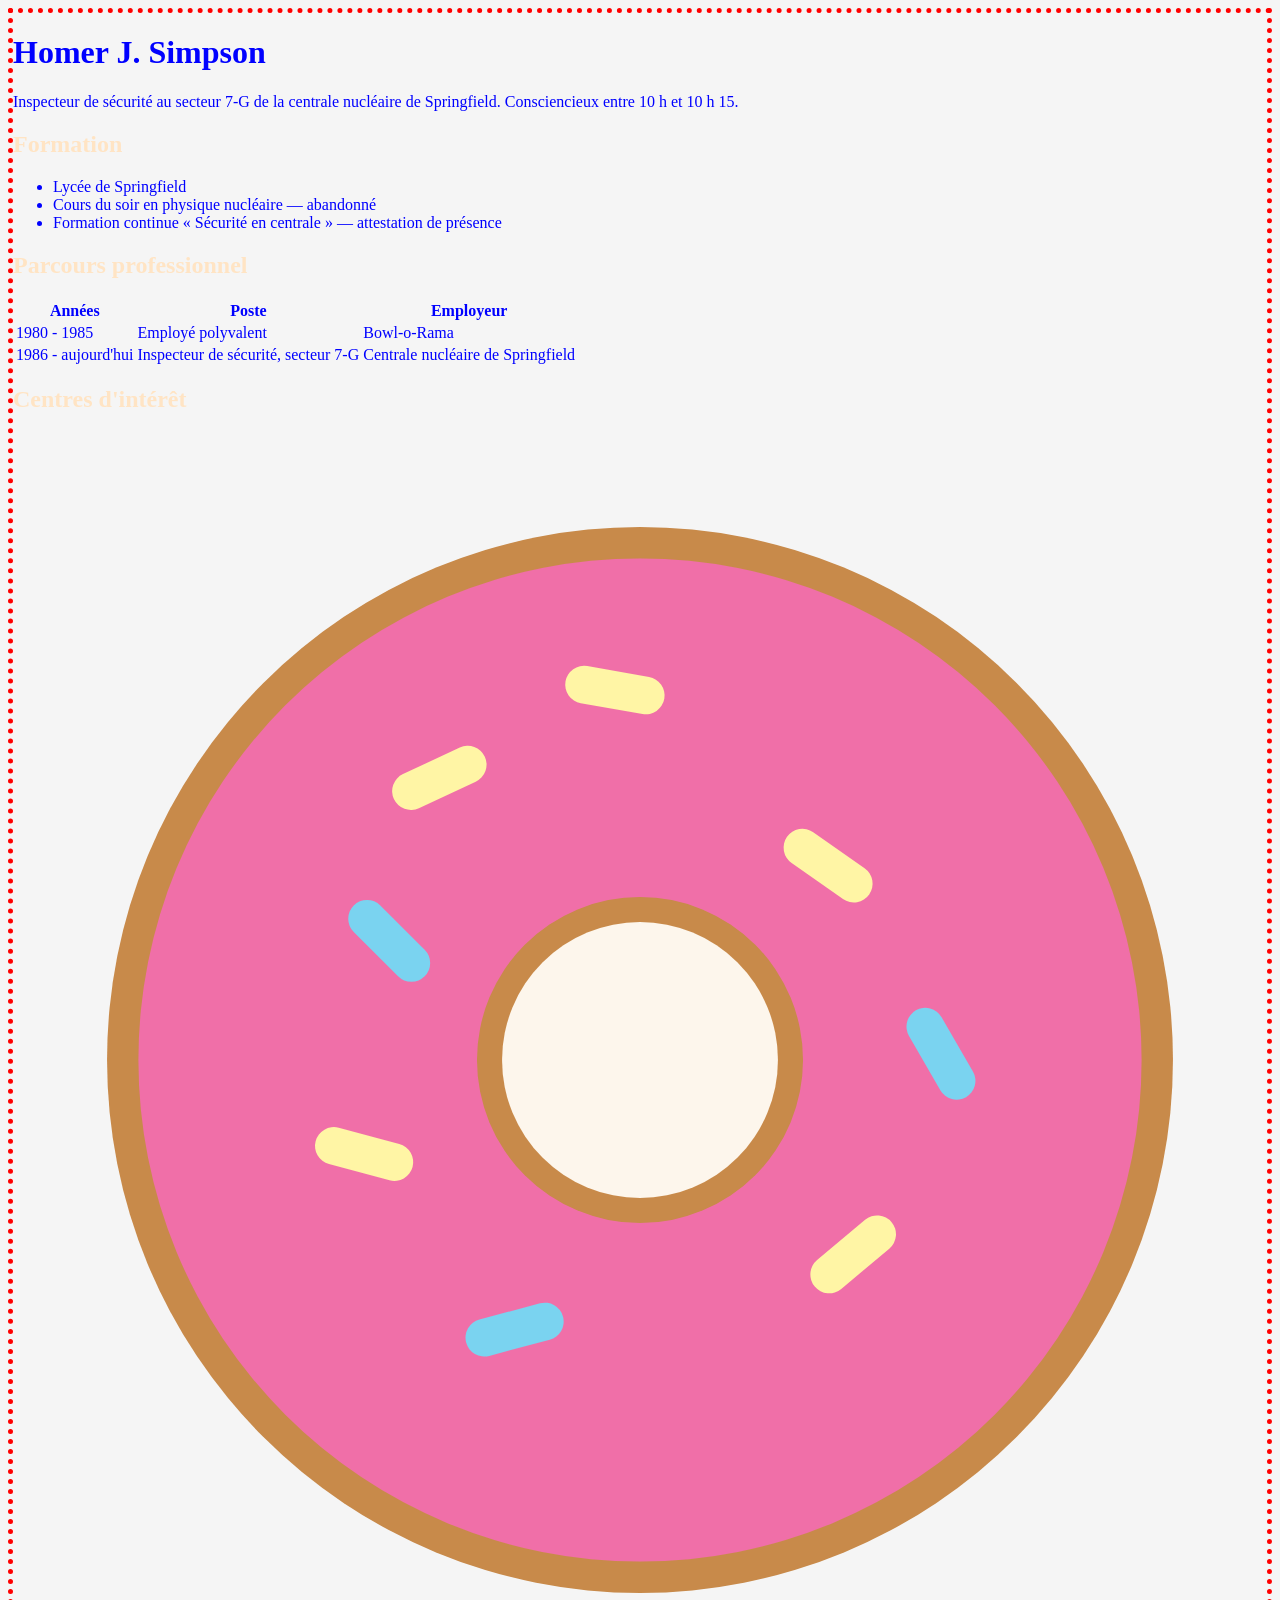
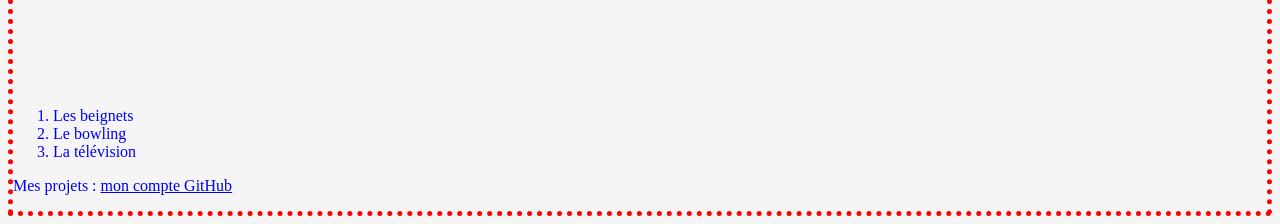
==== index.html @ 18aa11c1 "Cv css" ====
<!DOCTYPE html>
<html lang="fr">
<head>
  <meta charset="utf-8">
  <title>CV — Homer J. Simpson</title>
  <link rel="stylesheet" href="style.css">
</head>
<body>

<header>
  <h1>Homer J. Simpson</h1>
  <p>
    Inspecteur de sécurité au secteur 7-G de la centrale nucléaire de Springfield.
    Consciencieux entre 10 h et 10 h 15.
  </p>
</header>

<main>

  <section>
    <h2>Formation</h2>
    <ul>
      <li>Lycée de Springfield</li>
      <li>Cours du soir en physique nucléaire — abandonné</li>
      <li>Formation continue « Sécurité en centrale » — attestation de présence</li>
    </ul>
  </section>

  <section>
    <h2>Parcours professionnel</h2>
    <table>
      <tr>
        <th>Années</th>
        <th>Poste</th>
        <th>Employeur</th>
      </tr>
      <tr>
        <td>1980 - 1985</td>
        <td>Employé polyvalent</td>
        <td>Bowl-o-Rama</td>
      </tr>
      <tr>
        <td>1986 - aujourd'hui</td>
        <td>Inspecteur de sécurité, secteur 7-G</td>
        <td>Centrale nucléaire de Springfield</td>
      </tr>
    </table>
  </section>

  <section>
    <h2>Centres d'intérêt</h2>
    <img src="beignet.svg" alt="Un beignet rose au glaçage coloré">
    <ol>
      <li>Les beignets</li>
      <li>Le bowling</li>
      <li>La télévision</li>
    </ol>
  </section>

</main>

<footer>
  <p>Mes projets : <a href="https://github.com/">mon compte GitHub</a></p>
</footer>

</body>
</html>
---- style.css ----
body{
    background-color: whitesmoke;
    border : 5px dotted red;
    color: blue;
}

h1{
    color: blue;
}
h2{
    color: bisque;
}

.tutu
{color: deeppink;
}
#intro{
    background-color: lightyellow;
}
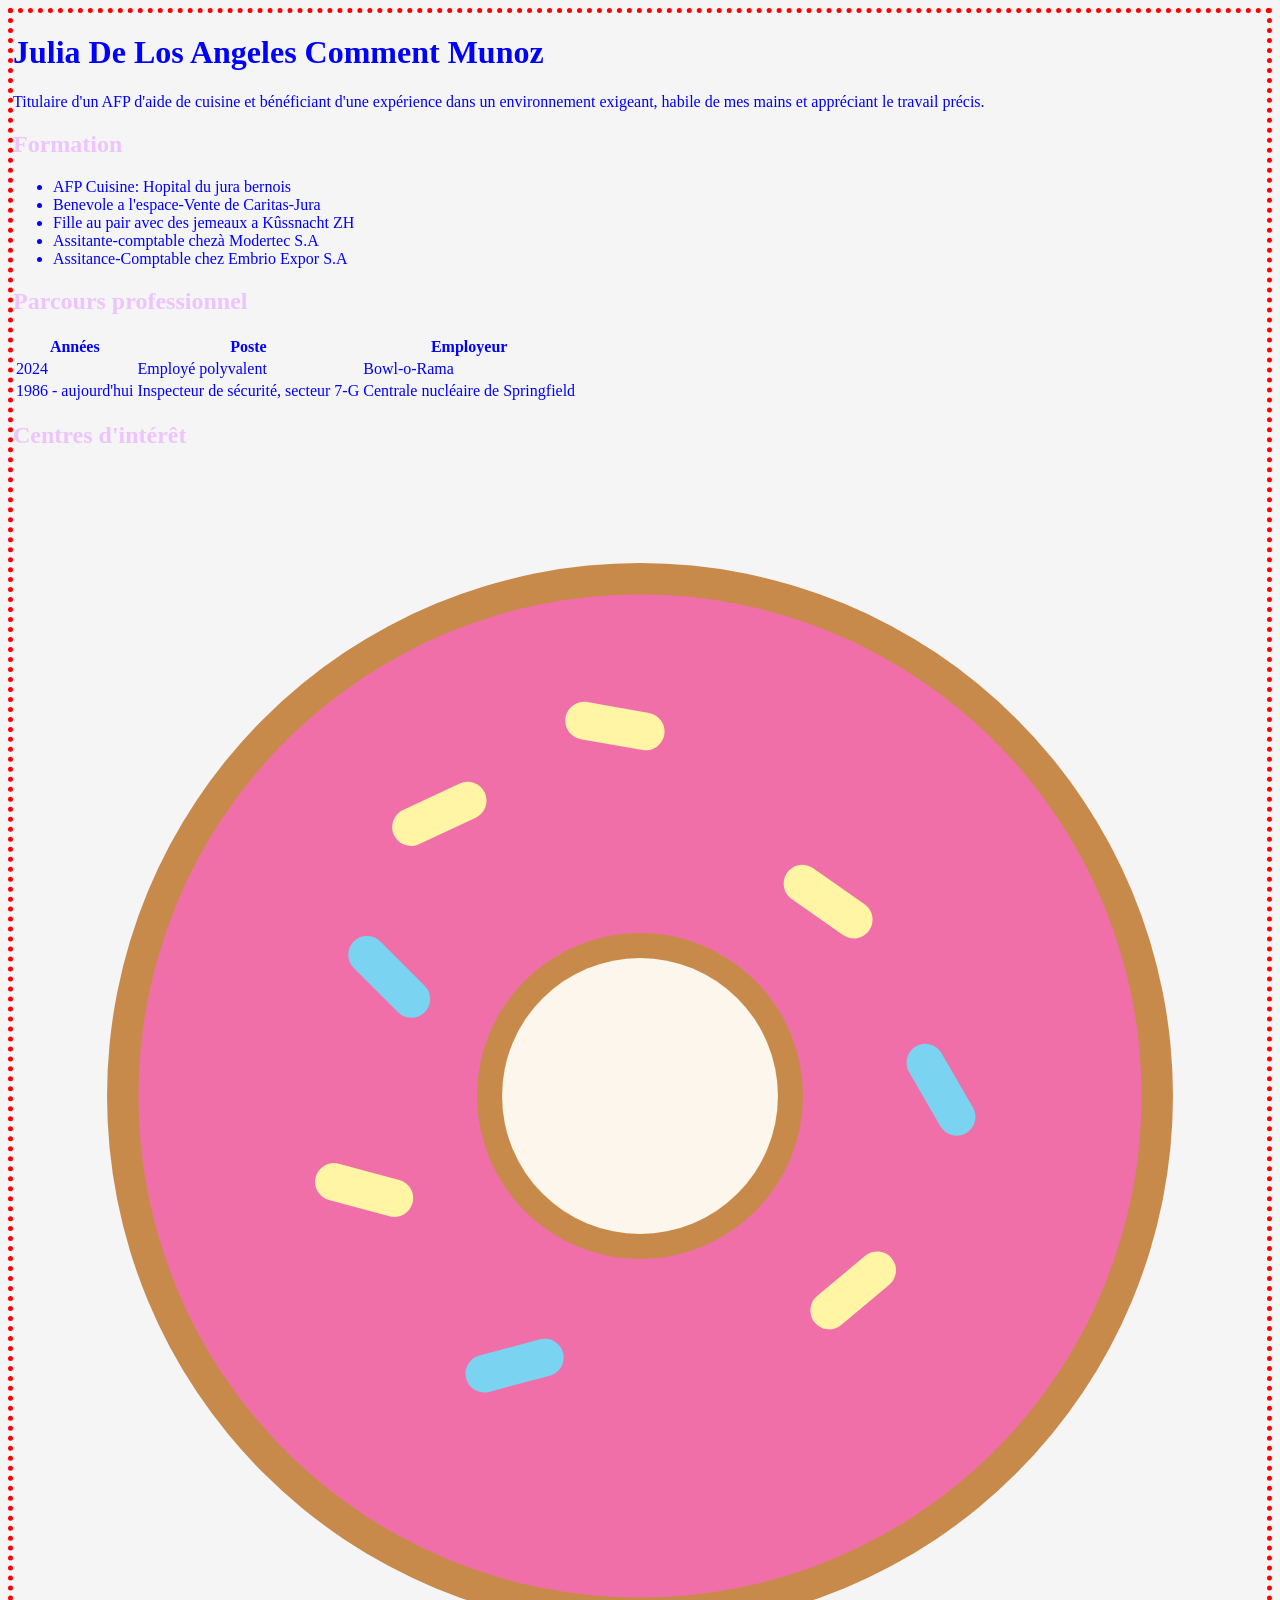
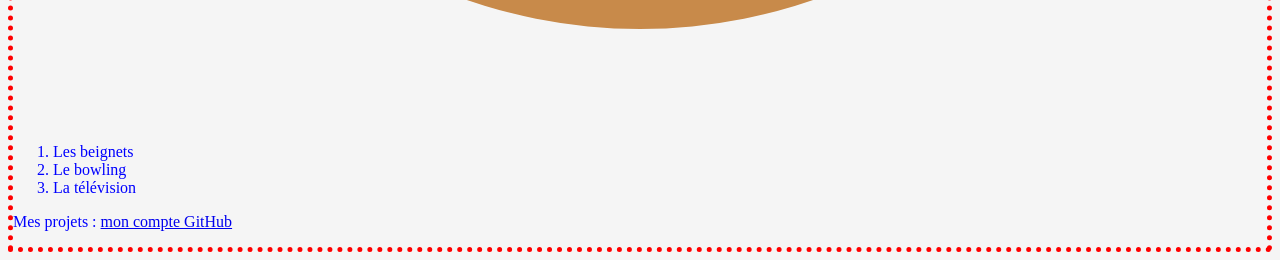
==== commit 11fe0570: "revue code" ====
--- a/index.html
+++ b/index.html
@@ -1,66 +1,70 @@
 <!DOCTYPE html>
 <html lang="fr">
 <head>
-  <meta charset="utf-8">
-  <title>CV — Homer J. Simpson</title>
-  <link rel="stylesheet" href="style.css">
+    <meta charset="utf-8">
+    <title>Julia De Los Angeles Comment Munoz</title>
+    <link rel="stylesheet" href="style.css">
 </head>
 <body>
 
 <header>
-  <h1>Homer J. Simpson</h1>
-  <p>
-    Inspecteur de sécurité au secteur 7-G de la centrale nucléaire de Springfield.
-    Consciencieux entre 10 h et 10 h 15.
-  </p>
+    <h1>Julia De Los Angeles Comment Munoz</h1>
+    <p>
+        Titulaire d'un AFP d'aide de cuisine et bénéficiant d'une expérience dans un environnement exigeant, habile de
+        mes mains
+        et appréciant le travail précis.
+    </p>
 </header>
 
 <main>
 
-  <section>
-    <h2>Formation</h2>
-    <ul>
-      <li>Lycée de Springfield</li>
-      <li>Cours du soir en physique nucléaire — abandonné</li>
-      <li>Formation continue « Sécurité en centrale » — attestation de présence</li>
-    </ul>
-  </section>
+    <section>
+        <h2>Formation</h2>
+        <ul>
+            <li>AFP Cuisine: Hopital du jura bernois</li>
+            <li>Benevole a l'espace-Vente de Caritas-Jura</li>
+            <li>Fille au pair avec des jemeaux a Kûssnacht ZH</li>
+            <li>Assitante-comptable chezà Modertec S.A</li>
+            <li>Assitance-Comptable chez Embrio Expor S.A</li>
+        </ul>
+    </section>
 
-  <section>
-    <h2>Parcours professionnel</h2>
-    <table>
-      <tr>
-        <th>Années</th>
-        <th>Poste</th>
-        <th>Employeur</th>
-      </tr>
-      <tr>
-        <td>1980 - 1985</td>
-        <td>Employé polyvalent</td>
-        <td>Bowl-o-Rama</td>
-      </tr>
-      <tr>
-        <td>1986 - aujourd'hui</td>
-        <td>Inspecteur de sécurité, secteur 7-G</td>
-        <td>Centrale nucléaire de Springfield</td>
-      </tr>
-    </table>
-  </section>
+    <section>
+        <h2>Parcours professionnel</h2>
+        <table>
+            <tr>
+                <th>Années</th>
+                <th>Poste</th>
+                <th>Employeur</th>
+            </tr>
+            <tr>
+                <td>2024</td>
+                <td>Employé polyvalent</td>
+                <td>Bowl-o-Rama</td>
+            </tr>
+            <tr>
+                <td>1986 - aujourd'hui</td>
+                <td>Inspecteur de sécurité, secteur 7-G</td>
+                <td>Centrale nucléaire de Springfield</td>
+            </tr>
+        </table>
+    </section>
 
-  <section>
-    <h2>Centres d'intérêt</h2>
-    <img src="beignet.svg" alt="Un beignet rose au glaçage coloré">
-    <ol>
-      <li>Les beignets</li>
-      <li>Le bowling</li>
-      <li>La télévision</li>
-    </ol>
-  </section>
+    <section>
+        <h2>Centres d'intérêt</h2>
+        <img src="img/beignet.svg" alt="Un beignet rose au glaçage coloré">
+        <ol>
+
+            <li>Les beignets</li>
+            <li>Le bowling</li>
+            <li>La télévision</li>
+        </ol>
+    </section>
 
 </main>
 
 <footer>
-  <p>Mes projets : <a href="https://github.com/">mon compte GitHub</a></p>
+    <p>Mes projets : <a href="https://github.com/">mon compte GitHub</a></p>
 </footer>
 
 </body>
--- a/style.css
+++ b/style.css
@@ -1,19 +1,21 @@
-body{
+body {
     background-color: whitesmoke;
-    border : 5px dotted red;
+    border: 5px dotted red;
     color: blue;
 }
 
-h1{
+h1 {
     color: blue;
 }
-h2{
-    color: bisque;
+
+h2 {
+    color: #edc4ff;
 }
 
-.tutu
-{color: deeppink;
+.tutu {
+    color: deeppink;
 }
-#intro{
+
+#intro {
     background-color: lightyellow;
 }
